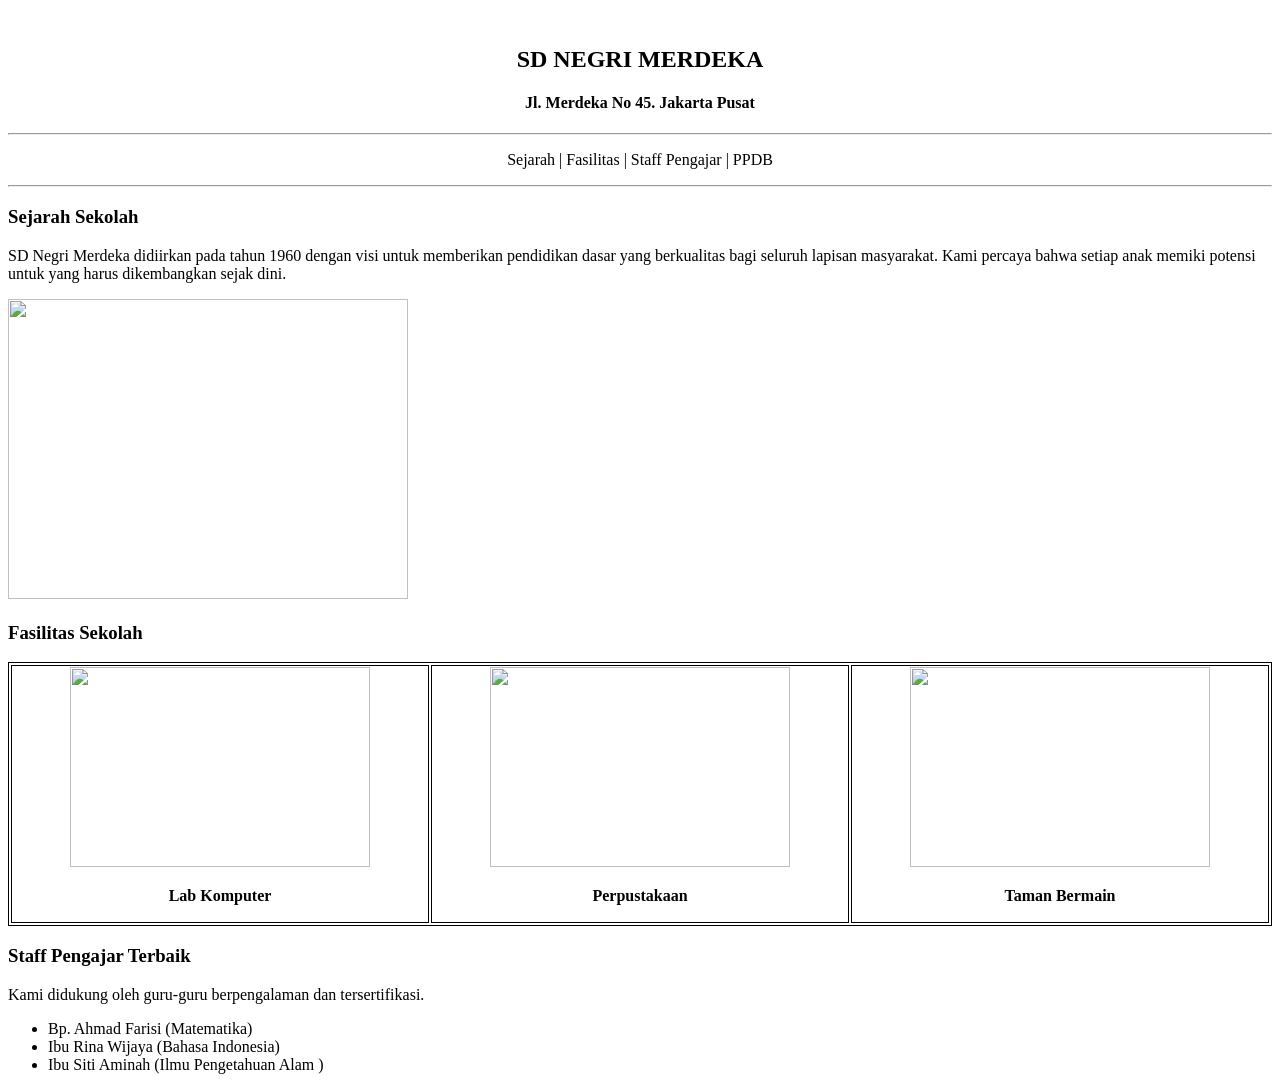
==== pertemuan4/latihan.html @ c1987b53 "Latihan Website SD NEGRI MERDEKA" ====
<!DOCTYPE html>
<html lang="en">

<head>
    <meta charset="UTF-8">
    <meta name="viewport" content="width=device-width, initial-scale=1.0">
    <title>SD NEGRI MERDEKA</title>
</head>

<body>
    <div style="text-align: center;">
        <nav>
            <img src="https://picsum.photos/200/300" alt=>
            <H1><b>SD NEGRI MERDEKA</b></H1>
            </p>
            <p>
            <h4></b>Jl. Merdeka No 45. Jakarta Pusat</h4>
            </p>
        </nav>
    </div>
    <div>
        <hr>
        <p style="text-align: center;">Sejarah | Fasilitas | Staff Pengajar | PPDB </p>
        <hr>
    </div>
    <p><h3><b>Sejarah Sekolah</b></h3>
    <p>SD Negri Merdeka didiirkan pada tahun 1960 dengan visi untuk memberikan pendidikan dasar yang berkualitas bagi
        seluruh lapisan masyarakat. Kami percaya bahwa setiap anak memiki potensi untuk yang harus dikembangkan sejak
        dini.</p>
    <img src="https://picsum.photos/200" width="400" height="300">
    <p><h3><b>Fasilitas Sekolah</b></h3>
    <style>
        table,
        th,
        td {
            border: 1px solid black;
        }
    </style>

    <body>
        <table style="width:100%">
            <tr>
                <th>
                    <img src="https://picsum.photos/200/300" width="300" height="200">
                    <p>Lab Komputer</p>
                </th>
                <th>
                    <img src="https://picsum.photos/200/300" width="300" height="200">
                    <p>Perpustakaan</p>
                </th>
                <th>
                    <img src="https://picsum.photos/200/300" width="300" height="200">
                    <p>Taman Bermain</p>
                </th>
            </tr>
        </table>

        <p><h3><b>Staff Pengajar Terbaik</b></h3>
        <p>Kami didukung oleh guru-guru berpengalaman dan tersertifikasi.</p>
        <ul>
            <li>Bp. Ahmad Farisi (Matematika) </li>
            <li>Ibu Rina Wijaya (Bahasa Indonesia) </li>
            <li>Ibu Siti Aminah (Ilmu Pengetahuan Alam ) </li>
        </ul>
    </body>

</html>
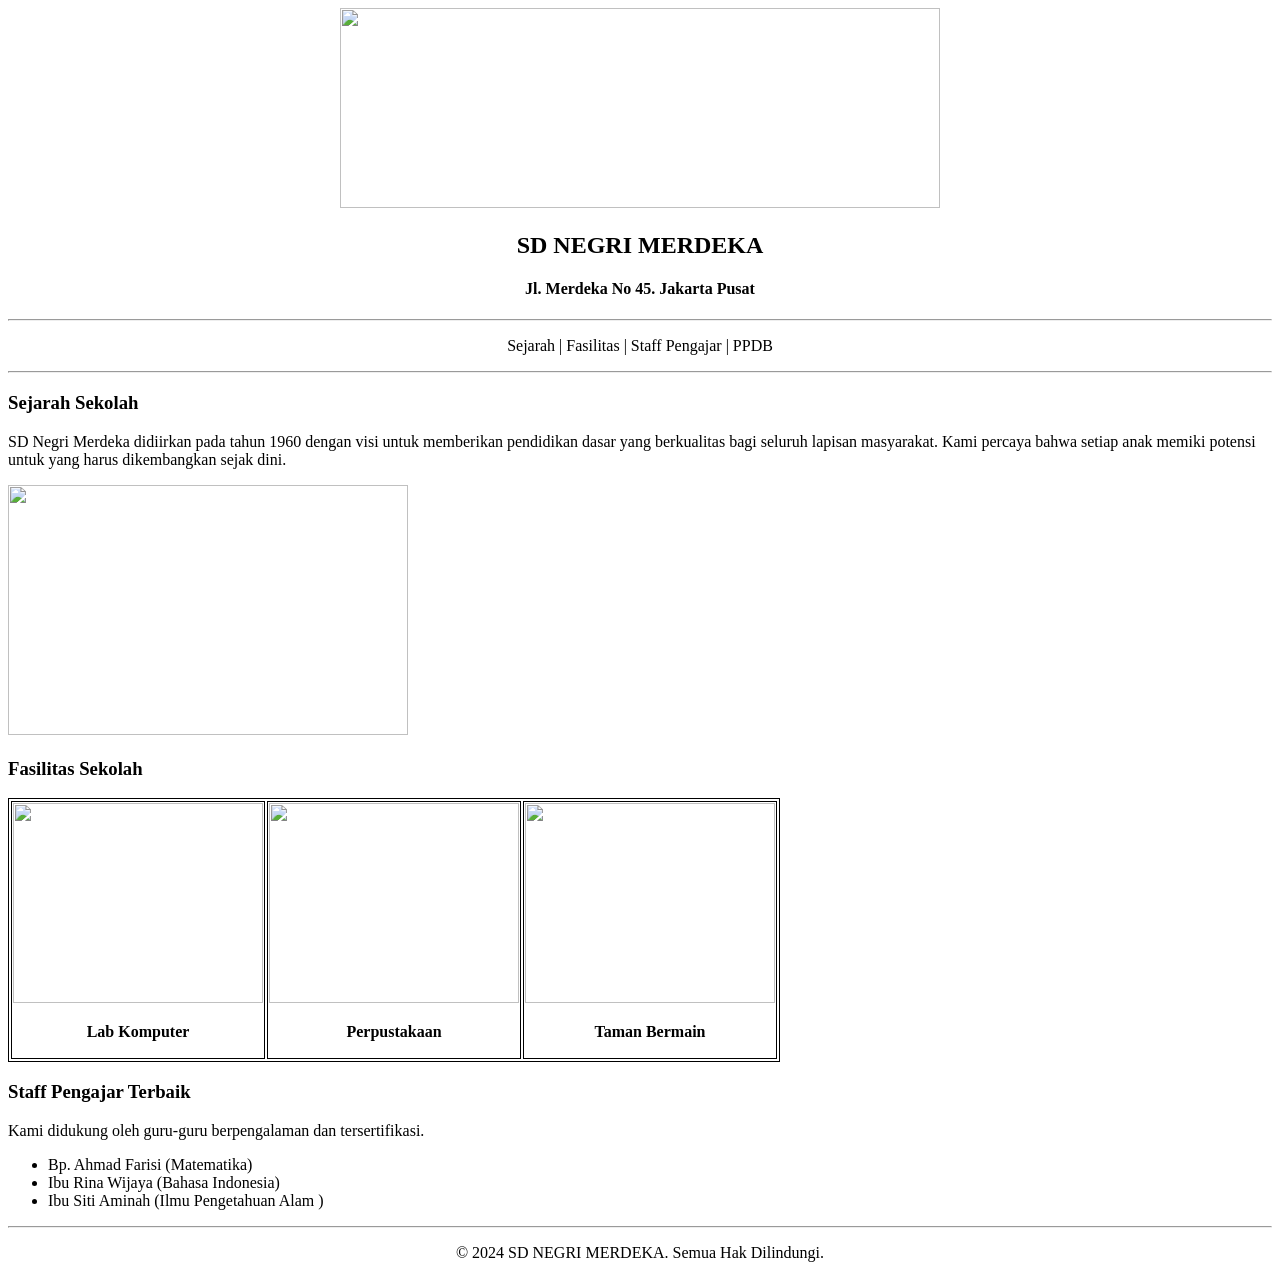
==== commit 64b2c257: "update latihan web html" ====
--- a/pertemuan4/latihan.html
+++ b/pertemuan4/latihan.html
@@ -10,7 +10,7 @@
 <body>
     <div style="text-align: center;">
         <nav>
-            <img src="https://picsum.photos/200/300" alt=>
+            <img src="https://picsum.photos/200/300" width="600" height="200">
             <H1><b>SD NEGRI MERDEKA</b></H1>
             </p>
             <p>
@@ -27,7 +27,7 @@
     <p>SD Negri Merdeka didiirkan pada tahun 1960 dengan visi untuk memberikan pendidikan dasar yang berkualitas bagi
         seluruh lapisan masyarakat. Kami percaya bahwa setiap anak memiki potensi untuk yang harus dikembangkan sejak
         dini.</p>
-    <img src="https://picsum.photos/200" width="400" height="300">
+    <img src="https://picsum.photos/200" width="400" height="250">
     <p><h3><b>Fasilitas Sekolah</b></h3>
     <style>
         table,
@@ -38,18 +38,18 @@
     </style>
 
     <body>
-        <table style="width:100%">
+        <table style="width:50%">
             <tr>
                 <th>
-                    <img src="https://picsum.photos/200/300" width="300" height="200">
+                    <img src="https://picsum.photos/200/300" width="250" height="200">
                     <p>Lab Komputer</p>
                 </th>
                 <th>
-                    <img src="https://picsum.photos/200/300" width="300" height="200">
+                    <img src="https://picsum.photos/200/300" width="250" height="200">
                     <p>Perpustakaan</p>
                 </th>
                 <th>
-                    <img src="https://picsum.photos/200/300" width="300" height="200">
+                    <img src="https://picsum.photos/200/300" width="250" height="200">
                     <p>Taman Bermain</p>
                 </th>
             </tr>
@@ -63,5 +63,9 @@
             <li>Ibu Siti Aminah (Ilmu Pengetahuan Alam ) </li>
         </ul>
     </body>
+        <div>
+        <hr>
+        <p style="text-align: center;"> &copy; 2024 SD NEGRI MERDEKA. Semua Hak Dilindungi. </p>
 
+    </div>
 </html>
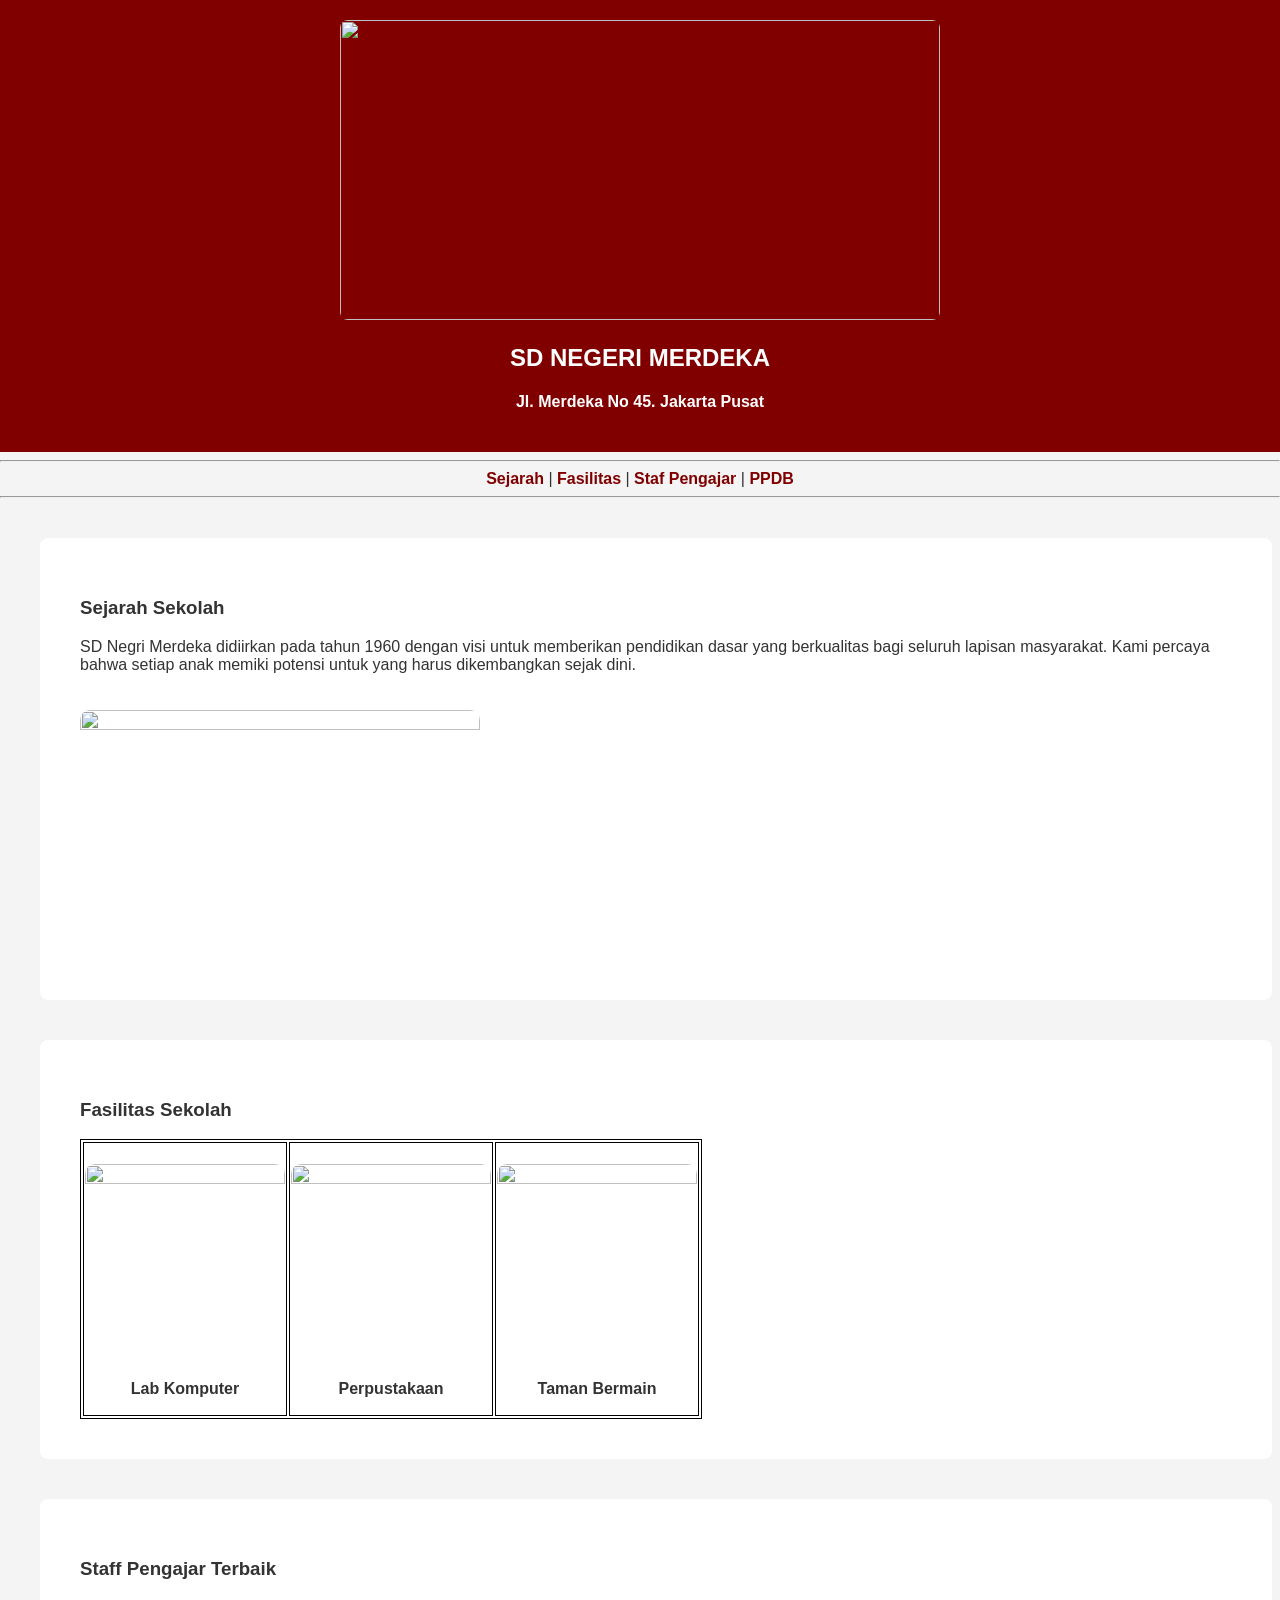
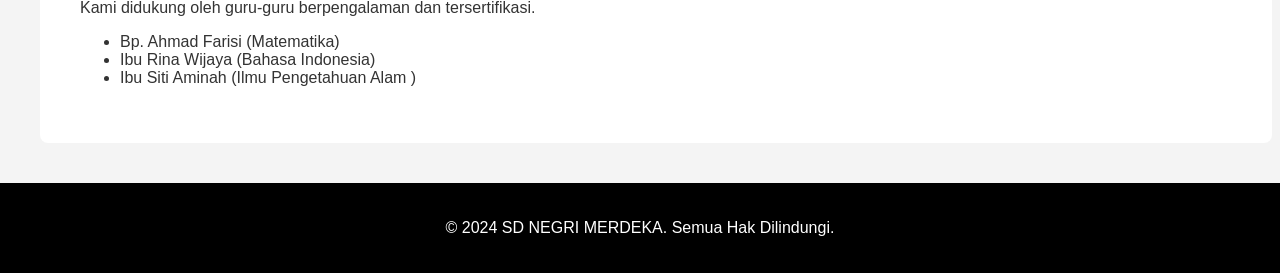
==== commit 44336857: "LatihanCSS Implementasi style css pada laman web SD Merdeka" ====
--- a/pertemuan4/latihan.html
+++ b/pertemuan4/latihan.html
@@ -5,67 +5,86 @@
     <meta charset="UTF-8">
     <meta name="viewport" content="width=device-width, initial-scale=1.0">
     <title>SD NEGRI MERDEKA</title>
+    <link rel="stylesheet" href="style.css">
 </head>
 
 <body>
     <div style="text-align: center;">
         <nav>
-            <img src="https://picsum.photos/200/300" width="600" height="200">
-            <H1><b>SD NEGRI MERDEKA</b></H1>
-            </p>
-            <p>
-            <h4></b>Jl. Merdeka No 45. Jakarta Pusat</h4>
-            </p>
+            <img src="https://picsum.photos/200/300">
+            <H1><b>SD NEGERI MERDEKA</b></H1>
+            <h4>Jl. Merdeka No 45. Jakarta Pusat</h4>
         </nav>
     </div>
+
     <div>
         <hr>
-        <p style="text-align: center;">Sejarah | Fasilitas | Staff Pengajar | PPDB </p>
+        <center>
+            <a href="#Sejarah">Sejarah</a> |
+            <a href="#Fasilitas">Fasilitas</a> |
+            <a href="#Staf">Staf Pengajar</a> |
+            <a href="#PPDB">PPDB</a>
+        </center>
         <hr>
     </div>
-    <p><h3><b>Sejarah Sekolah</b></h3>
-    <p>SD Negri Merdeka didiirkan pada tahun 1960 dengan visi untuk memberikan pendidikan dasar yang berkualitas bagi
-        seluruh lapisan masyarakat. Kami percaya bahwa setiap anak memiki potensi untuk yang harus dikembangkan sejak
-        dini.</p>
-    <img src="https://picsum.photos/200" width="400" height="250">
-    <p><h3><b>Fasilitas Sekolah</b></h3>
-    <style>
-        table,
-        th,
-        td {
-            border: 1px solid black;
-        }
-    </style>
 
-    <body>
-        <table style="width:50%">
-            <tr>
-                <th>
-                    <img src="https://picsum.photos/200/300" width="250" height="200">
-                    <p>Lab Komputer</p>
-                </th>
-                <th>
-                    <img src="https://picsum.photos/200/300" width="250" height="200">
-                    <p>Perpustakaan</p>
-                </th>
-                <th>
-                    <img src="https://picsum.photos/200/300" width="250" height="200">
-                    <p>Taman Bermain</p>
-                </th>
-            </tr>
-        </table>
+    <div>
+        <section id="Sejarah">
+            <h3><b>Sejarah Sekolah</b></h3>
+            <p>SD Negri Merdeka didiirkan pada tahun 1960 dengan visi untuk memberikan pendidikan dasar yang berkualitas
+                bagi seluruh lapisan masyarakat. Kami percaya bahwa setiap anak memiki potensi untuk yang harus
+                dikembangkan sejak dini.</p>
+            <img src="https://picsum.photos/200" width="400" height="250">
+        </section>
+    </div>
 
-        <p><h3><b>Staff Pengajar Terbaik</b></h3>
-        <p>Kami didukung oleh guru-guru berpengalaman dan tersertifikasi.</p>
-        <ul>
-            <li>Bp. Ahmad Farisi (Matematika) </li>
-            <li>Ibu Rina Wijaya (Bahasa Indonesia) </li>
-            <li>Ibu Siti Aminah (Ilmu Pengetahuan Alam ) </li>
-        </ul>
-    </body>
-        <div>
-        <hr>
-        <p style="text-align: center;"> &copy; 2024 SD NEGRI MERDEKA. Semua Hak Dilindungi. </p>
+    <div>
+        <section id="Fasilitas">
+            <h3><b>Fasilitas Sekolah</b></h3>
+            <style>
+                table,
+                th,
+                td {
+                    border: 1px solid black;
+                }
+            </style>
 
+            <table style="width:50%">
+                <tr>
+                    <th>
+                        <img src="https://picsum.photos/200/300" width="200" height="200">
+                        <p>Lab Komputer</p>
+                    </th>
+                    <th>
+                        <img src="https://picsum.photos/200/300" width="200" height="200">
+                        <p>Perpustakaan</p>
+                    </th>
+                    <th>
+                        <img src="https://picsum.photos/200/300" width="200" height="200">
+                        <p>Taman Bermain</p>
+                    </th>
+                </tr>
+            </table>
+        </section>
     </div>
+
+    <div>
+        <section id="Staf">
+            <h3><b>Staff Pengajar Terbaik</b></h3>
+            <p>Kami didukung oleh guru-guru berpengalaman dan tersertifikasi.</p>
+            <ul>
+                <li>Bp. Ahmad Farisi (Matematika) </li>
+                <li>Ibu Rina Wijaya (Bahasa Indonesia) </li>
+                <li>Ibu Siti Aminah (Ilmu Pengetahuan Alam ) </li>
+            </ul>
+        </section>
+    </div>
+
+    <footer>
+        <center>
+            <p style="text-align: center;"> &copy; 2024 SD NEGRI MERDEKA. Semua Hak Dilindungi. </p>
+        </center>
+    </footer>
+        
+</body>
 </html>
--- a/pertemuan4/style.css
+++ b/pertemuan4/style.css
@@ -0,0 +1,52 @@
+body {
+    font-family: 'Segoe UI', Tahoma, Geneva, Verdana, sans-serif;
+    margin: 0; 
+    color: #333;
+    background-color: #f4f4f4;
+}
+
+nav {
+    background-color: #800000;
+    color: #ffffff;
+    padding: 20px 0; 
+    text-align: center;
+}
+
+nav img {
+    border-radius: 8px;
+    width: 600px;
+    height: 300px ;
+}
+
+a {
+    color: #800000;
+    text-decoration: none; 
+    font-weight: bold; 
+}
+
+a:hover {
+    background-color: #ffffff;
+    color: #800000;
+    border-bottom: 2px solid #800000;
+}
+
+section {
+    background: white;
+    padding: 40px;
+    border-radius: 8px;
+    margin: 40px;
+    width: 90%;
+}
+
+section img {
+    height: auto;
+    border-radius: 10px;
+    margin-top: 20px;
+}
+
+footer{
+  background-color: #000000;
+  text-align: center;
+  color: white;
+  padding: 20px;
+}
